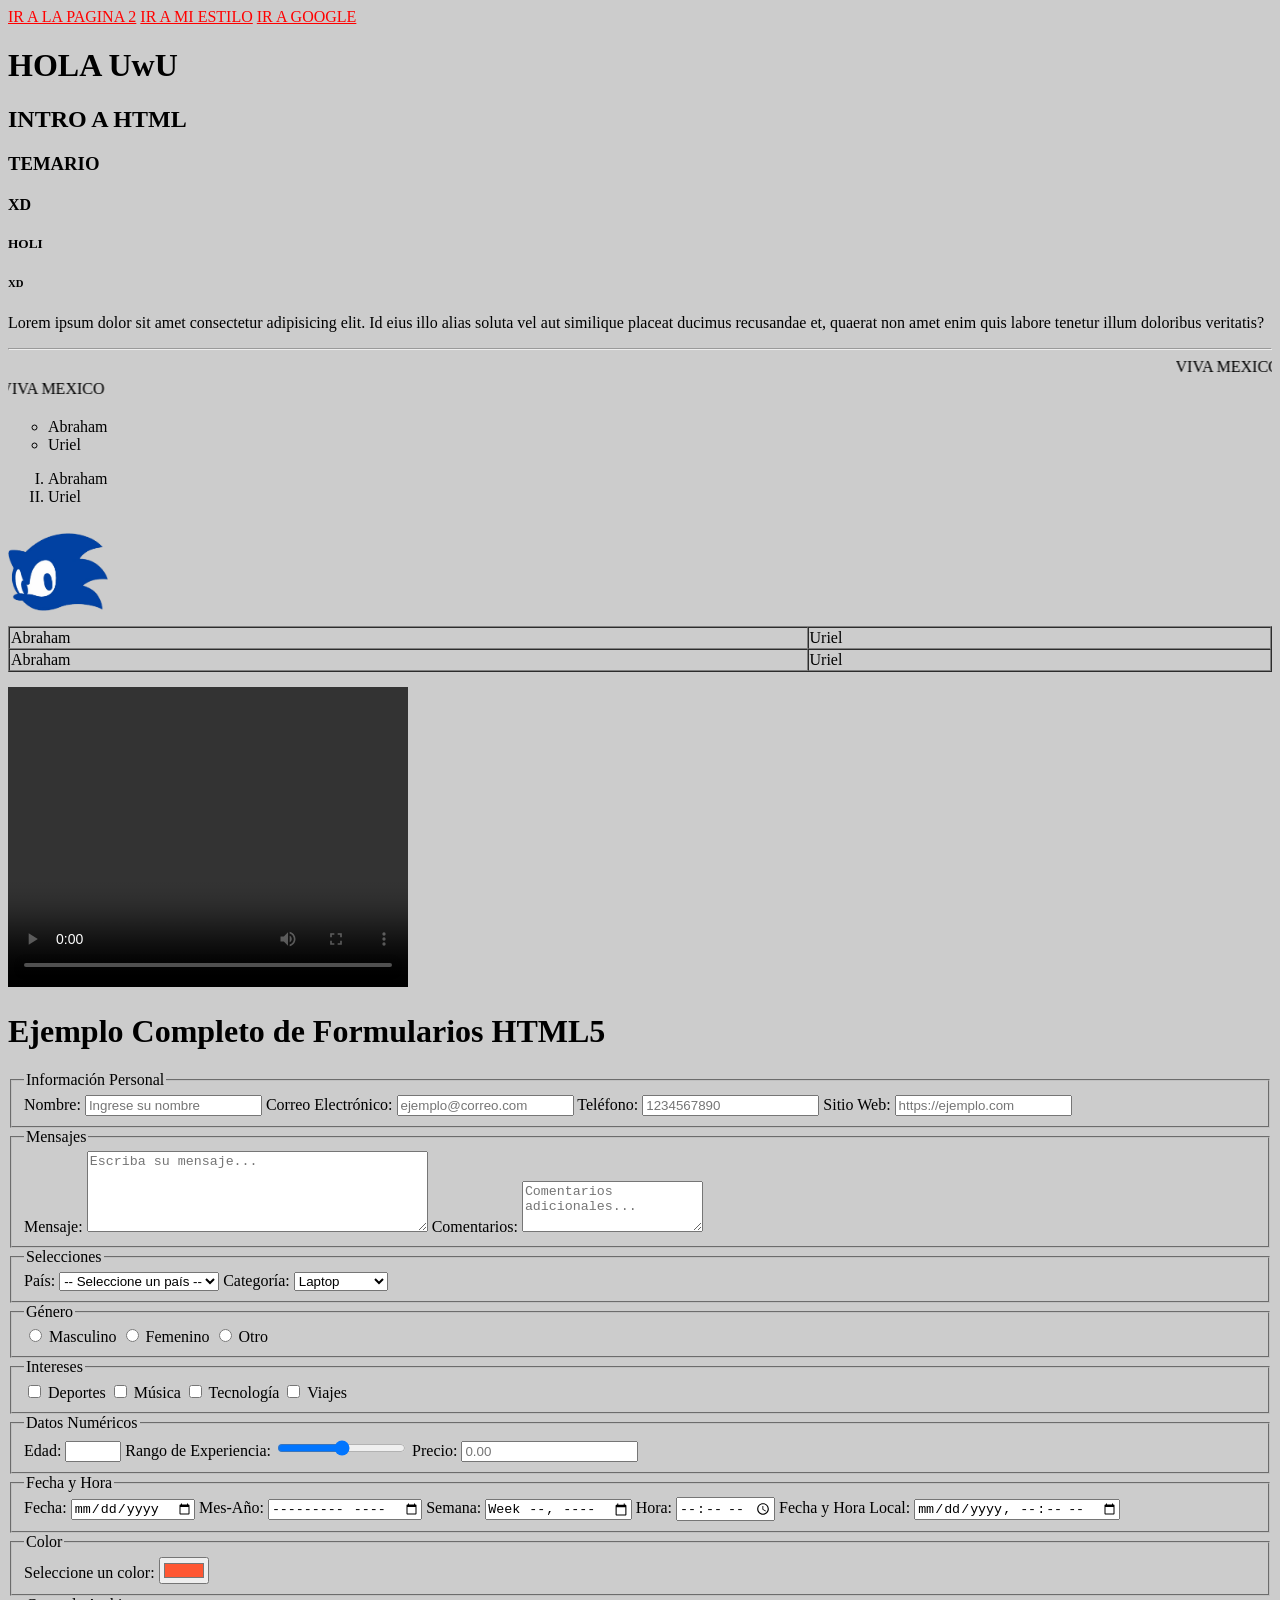
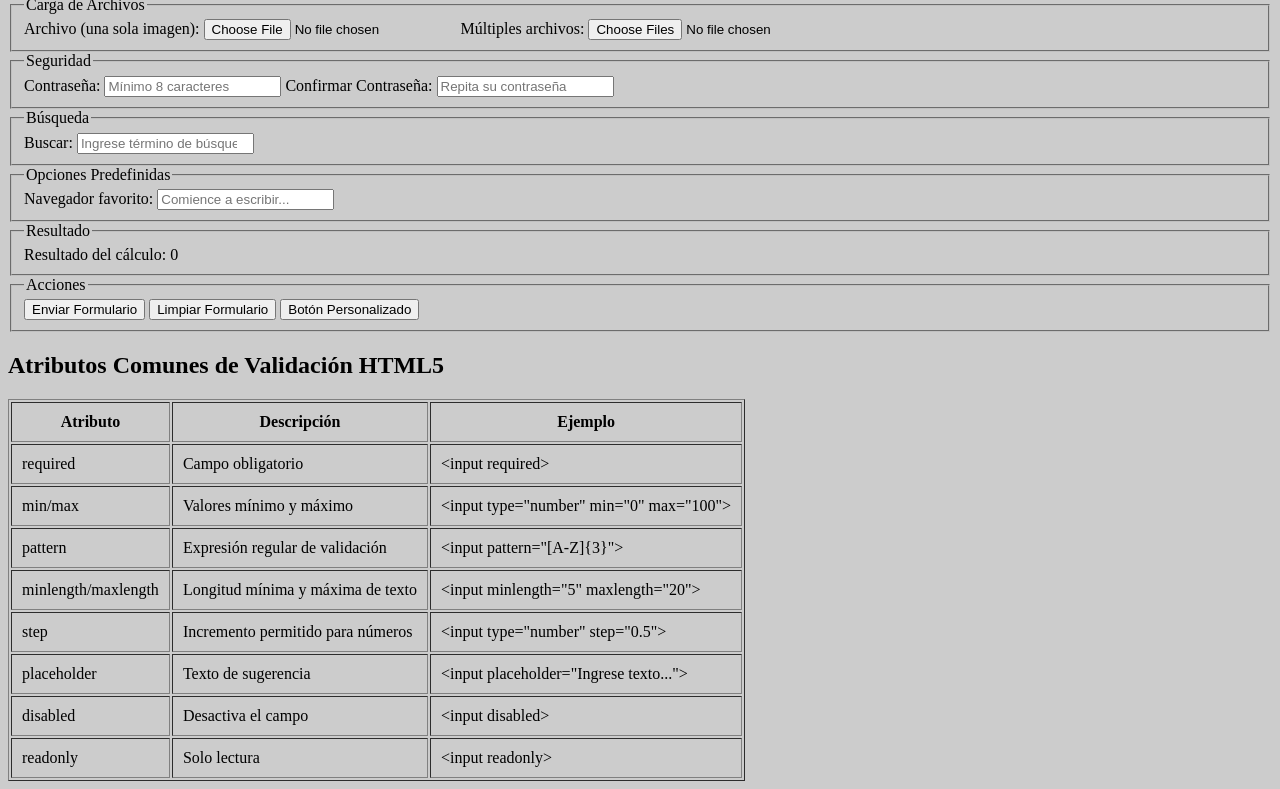
==== 01/index.html @ 8826e5a4 "MI PRIMER PAGINA Y CALCULADORA WEB" ====
<!DOCTYPE html>
<html lang="en">
<head>
    <meta charset="UTF-8">
    <meta name="viewport" content="width=device-width, initial-scale=1.0">
    <title>INTRO A HTML</title>
</head>
<body bgcolor="#cccccc" text="#000000" link="#ff0000">
    <a href="dos.html">IR A LA PAGINA 2</a>
    <a href="mi estilo.html">IR A MI ESTILO</a>

    <a href="https://www.google.com" target="_blank">IR A GOOGLE</a>
    <h1>HOLA UwU</h1>
    <h2>INTRO A HTML</h2>
    <h3>TEMARIO</h3>
    <h4>XD</h4>
    <h5>HOLI</h5>
    <h6>XD</h6>

    <p>Lorem ipsum dolor sit amet consectetur adipisicing elit. Id eius illo alias soluta vel aut similique placeat ducimus recusandae et, quaerat non amet enim quis labore tenetur illum doloribus veritatis?</p>

    <hr>
    <marquee behavior="scroll"
    direction="left">VIVA MEXICO</marquee>
    <marquee behavior="scroll"
    direction="right">VIVA MEXICO</marquee>

    <ul type="circle">
        <li>Abraham</li>
        <li>Uriel</li>
    </ul>

    <ol type="I">
        <li>Abraham</li>
        <li>Uriel</li>
    </ol>

    <img src="img/Sonic-icon.png" alt="" width="100px" height="100px">
    <table border="1" width="100%" cellspacing="0" cellpacing="10">
        <tr>
            <td>Abraham</td>
            <td>Uriel</td>
        </tr>
        <tr>
            <td>Abraham</td>
            <td>Uriel</td>
        </tr>
    </table>
    <video src="img/MedalBiteByNight.mp4" width="400" height="300" controls></video>

    <iframe width="560" height="315" src="https://www.youtube.com/embed/CTl2nMWCDM4?si=jK0uo6fHjbT6DZ3Q" title="YouTube video player" frameborder="0" allow="accelerometer; autoplay; clipboard-write; encrypted-media; gyroscope; picture-in-picture; web-share" referrerpolicy="strict-origin-when-cross-origin" allowfullscreen></iframe>
    <h1>Ejemplo Completo de Formularios HTML5</h1>

<form action="/procesar" method="POST" enctype="multipart/form-data" novalidate>
    
    <!-- FIELDSET Y LEGEND -->
    <fieldset>
        <legend>Información Personal</legend>
        
        <!-- INPUT TEXT -->
        <label for="nombre">Nombre:</label>
        <input type="text" id="nombre" name="nombre" required placeholder="Ingrese su nombre">
        
        <!-- INPUT EMAIL -->
        <label for="email">Correo Electrónico:</label>
        <input type="email" id="email" name="email" required placeholder="ejemplo@correo.com">
        
        <!-- INPUT TEL -->
        <label for="telefono">Teléfono:</label>
        <input type="tel" id="telefono" name="telefono" pattern="[0-9]{10}" placeholder="1234567890">
        
        <!-- INPUT URL -->
        <label for="sitio">Sitio Web:</label>
        <input type="url" id="sitio" name="sitio" placeholder="https://ejemplo.com">
    </fieldset>

    <!-- TEXTAREA -->
    <fieldset>
        <legend>Mensajes</legend>
        
        <label for="mensaje">Mensaje:</label>
        <textarea id="mensaje" name="mensaje" rows="5" cols="40" maxlength="500" placeholder="Escriba su mensaje..."></textarea>
        
        <label for="comentarios">Comentarios:</label>
        <textarea id="comentarios" name="comentarios" rows="3" placeholder="Comentarios adicionales..."></textarea>
    </fieldset>

    <!-- SELECT -->
    <fieldset>
        <legend>Selecciones</legend>
        
        <label for="pais">País:</label>
        <select id="pais" name="pais" required>
            <option value="">-- Seleccione un país --</option>
            <option value="mx">México</option>
            <option value="es">España</option>
            <option value="ar">Argentina</option>
            <option value="co">Colombia</option>
        </select>
        
        <!-- OPTGROUP -->
        <label for="categoria">Categoría:</label>
        <select id="categoria" name="categoria">
            <optgroup label="Electrónica">
                <option value="laptop">Laptop</option>
                <option value="celular">Celular</option>
            </optgroup>
            <optgroup label="Ropa">
                <option value="camiseta">Camiseta</option>
                <option value="pantalon">Pantalón</option>
            </optgroup>
        </select>
    </fieldset>

    <!-- RADIO BUTTONS -->
    <fieldset>
        <legend>Género</legend>
        <label><input type="radio" name="genero" value="masculino" required> Masculino</label>
        <label><input type="radio" name="genero" value="femenino"> Femenino</label>
        <label><input type="radio" name="genero" value="otro"> Otro</label>
    </fieldset>

    <!-- CHECKBOXES -->
    <fieldset>
        <legend>Intereses</legend>
        <label><input type="checkbox" name="intereses" value="deportes"> Deportes</label>
        <label><input type="checkbox" name="intereses" value="musica"> Música</label>
        <label><input type="checkbox" name="intereses" value="tecnologia"> Tecnología</label>
        <label><input type="checkbox" name="intereses" value="viajes"> Viajes</label>
    </fieldset>

    <!-- INPUT NUMÉRICOS -->
    <fieldset>
        <legend>Datos Numéricos</legend>
        
        <label for="edad">Edad:</label>
        <input type="number" id="edad" name="edad" min="18" max="120" step="1">
        
        <label for="rango">Rango de Experiencia:</label>
        <input type="range" id="rango" name="rango" min="0" max="10" step="1" value="5">
        
        <label for="precio">Precio:</label>
        <input type="number" id="precio" name="precio" min="0" step="0.01" placeholder="0.00">
    </fieldset>

    <!-- INPUT FECHA Y HORA -->
    <fieldset>
        <legend>Fecha y Hora</legend>
        
        <label for="fecha">Fecha:</label>
        <input type="date" id="fecha" name="fecha">
        
        <label for="mes">Mes-Año:</label>
        <input type="month" id="mes" name="mes">
        
        <label for="semana">Semana:</label>
        <input type="week" id="semana" name="semana">
        
        <label for="hora">Hora:</label>
        <input type="time" id="hora" name="hora">
        
        <label for="datetime">Fecha y Hora Local:</label>
        <input type="datetime-local" id="datetime" name="datetime">
    </fieldset>

    <!-- INPUT COLOR -->
    <fieldset>
        <legend>Color</legend>
        
        <label for="color">Seleccione un color:</label>
        <input type="color" id="color" name="color" value="#FF5733">
    </fieldset>

    <!-- INPUT ARCHIVO -->
    <fieldset>
        <legend>Carga de Archivos</legend>
        
        <label for="archivo">Archivo (una sola imagen):</label>
        <input type="file" id="archivo" name="archivo" accept="image/*">
        
        <label for="multiples">Múltiples archivos:</label>
        <input type="file" id="multiples" name="multiples" multiple accept=".pdf,.doc,.docx">
    </fieldset>

    <!-- INPUT OCULTO -->
    <input type="hidden" name="id_usuario" value="12345">

    <!-- INPUT PASSWORD -->
    <fieldset>
        <legend>Seguridad</legend>
        
        <label for="password">Contraseña:</label>
        <input type="password" id="password" name="password" required minlength="8" placeholder="Mínimo 8 caracteres">
        
        <label for="confirmar">Confirmar Contraseña:</label>
        <input type="password" id="confirmar" name="confirmar" required placeholder="Repita su contraseña">
    </fieldset>

    <!-- INPUT SEARCH -->
    <fieldset>
        <legend>Búsqueda</legend>
        
        <label for="buscar">Buscar:</label>
        <input type="search" id="buscar" name="buscar" placeholder="Ingrese término de búsqueda...">
    </fieldset>

    <!-- DATALIST -->
    <fieldset>
        <legend>Opciones Predefinidas</legend>
        
        <label for="navegador">Navegador favorito:</label>
        <input type="text" id="navegador" name="navegador" list="navegadores" placeholder="Comience a escribir...">
        <datalist id="navegadores">
            <option value="Chrome">
            <option value="Firefox">
            <option value="Safari">
            <option value="Edge">
            <option value="Opera">
        </datalist>
    </fieldset>

    <!-- OUTPUT -->
    <fieldset>
        <legend>Resultado</legend>
        <label for="resultado">Resultado del cálculo:</label>
        <output id="resultado" name="resultado">0</output>
    </fieldset>

    <!-- BUTTONS -->
    <fieldset>
        <legend>Acciones</legend>
        
        <!-- SUBMIT -->
        <button type="submit">Enviar Formulario</button>
        
        <!-- RESET -->
        <button type="reset">Limpiar Formulario</button>
        
        <!-- BUTTON -->
        <button type="button" onclick="alert('Botón personalizado clickeado')">Botón Personalizado</button>
    </fieldset>

</form>

<!-- TABLA RESUMEN DE ATRIBUTOS IMPORTANTES -->
<h2>Atributos Comunes de Validación HTML5</h2>
<table border="1" cellpadding="10">
    <thead>
        <tr>
            <th>Atributo</th>
            <th>Descripción</th>
            <th>Ejemplo</th>
        </tr>
    </thead>
    <tbody>
        <tr>
            <td>required</td>
            <td>Campo obligatorio</td>
            <td>&lt;input required&gt;</td>
        </tr>
        <tr>
            <td>min/max</td>
            <td>Valores mínimo y máximo</td>
            <td>&lt;input type="number" min="0" max="100"&gt;</td>
        </tr>
        <tr>
            <td>pattern</td>
            <td>Expresión regular de validación</td>
            <td>&lt;input pattern="[A-Z]{3}"&gt;</td>
        </tr>
        <tr>
            <td>minlength/maxlength</td>
            <td>Longitud mínima y máxima de texto</td>
            <td>&lt;input minlength="5" maxlength="20"&gt;</td>
        </tr>
        <tr>
            <td>step</td>
            <td>Incremento permitido para números</td>
            <td>&lt;input type="number" step="0.5"&gt;</td>
        </tr>
        <tr>
            <td>placeholder</td>
            <td>Texto de sugerencia</td>
            <td>&lt;input placeholder="Ingrese texto..."&gt;</td>
        </tr>
        <tr>
            <td>disabled</td>
            <td>Desactiva el campo</td>
            <td>&lt;input disabled&gt;</td>
        </tr>
        <tr>
            <td>readonly</td>
            <td>Solo lectura</td>
            <td>&lt;input readonly&gt;</td>
        </tr>
    </tbody>
</table>


</body>
</html>
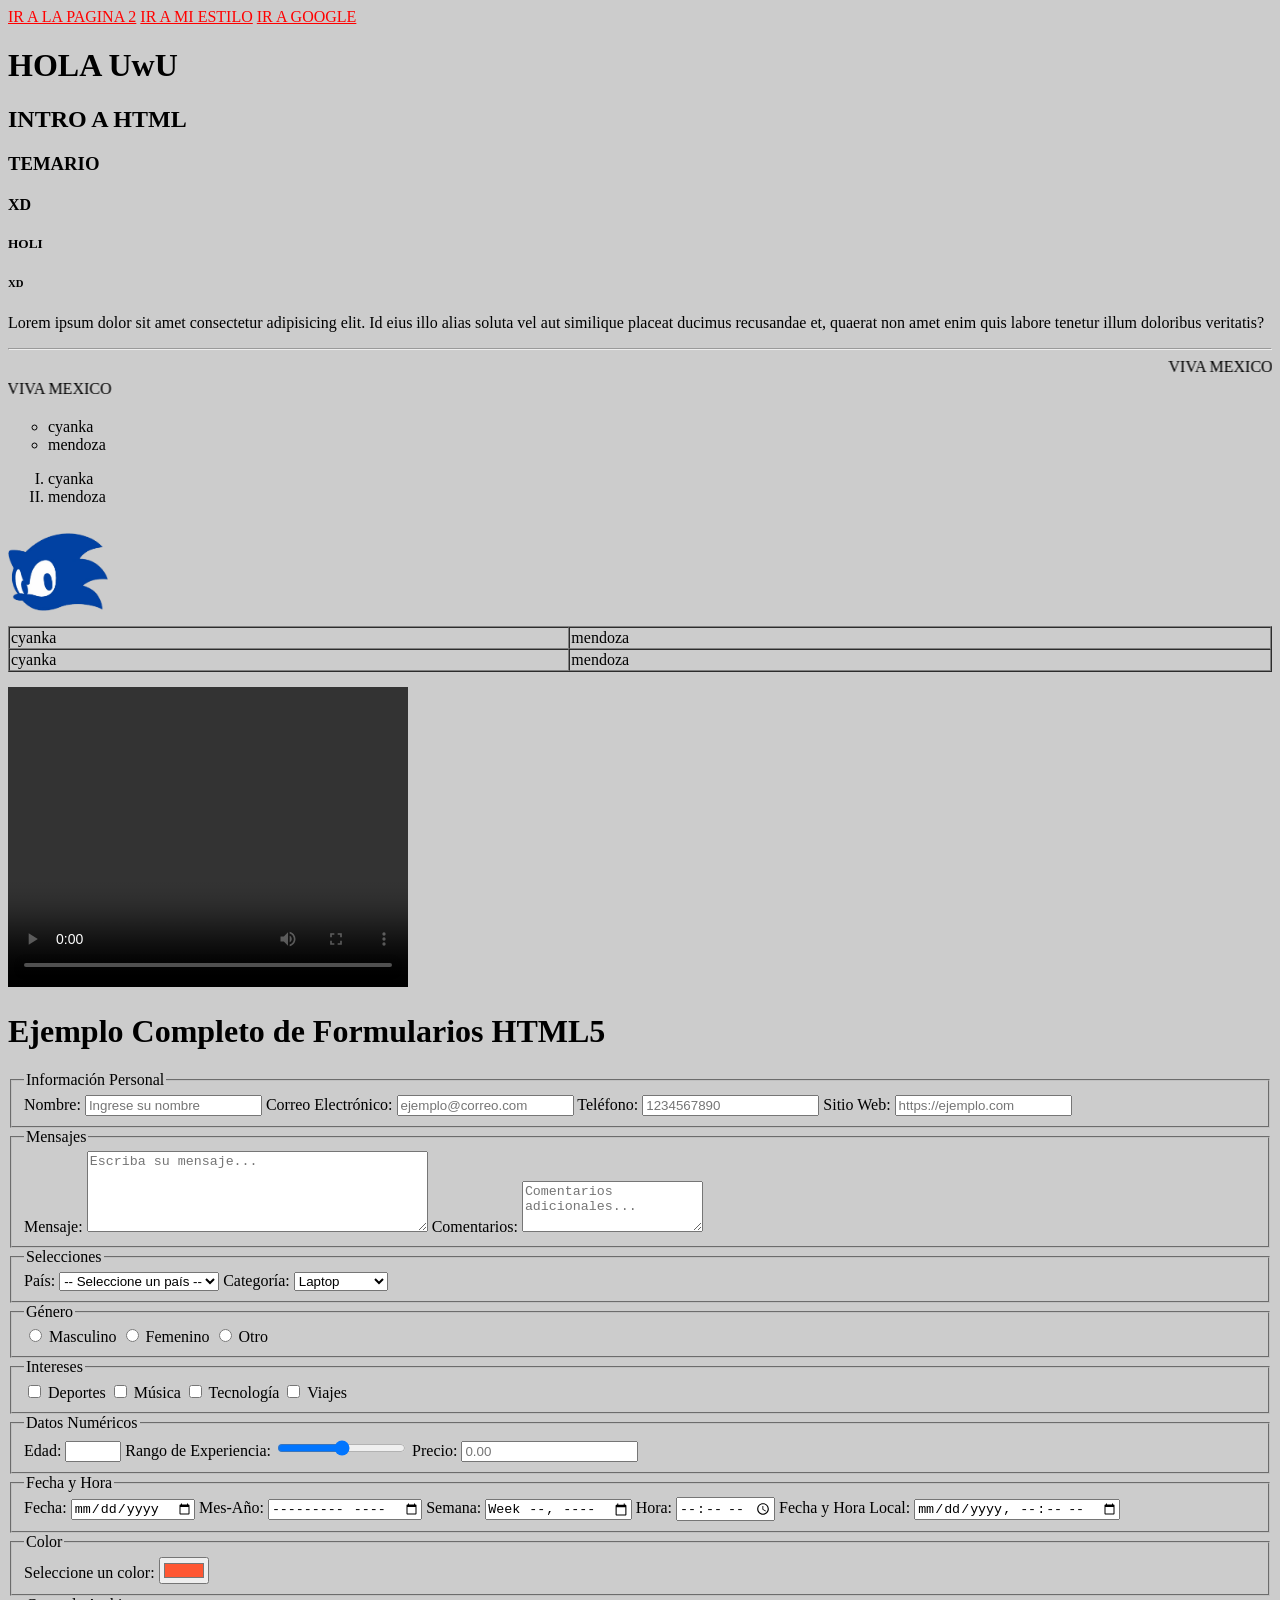
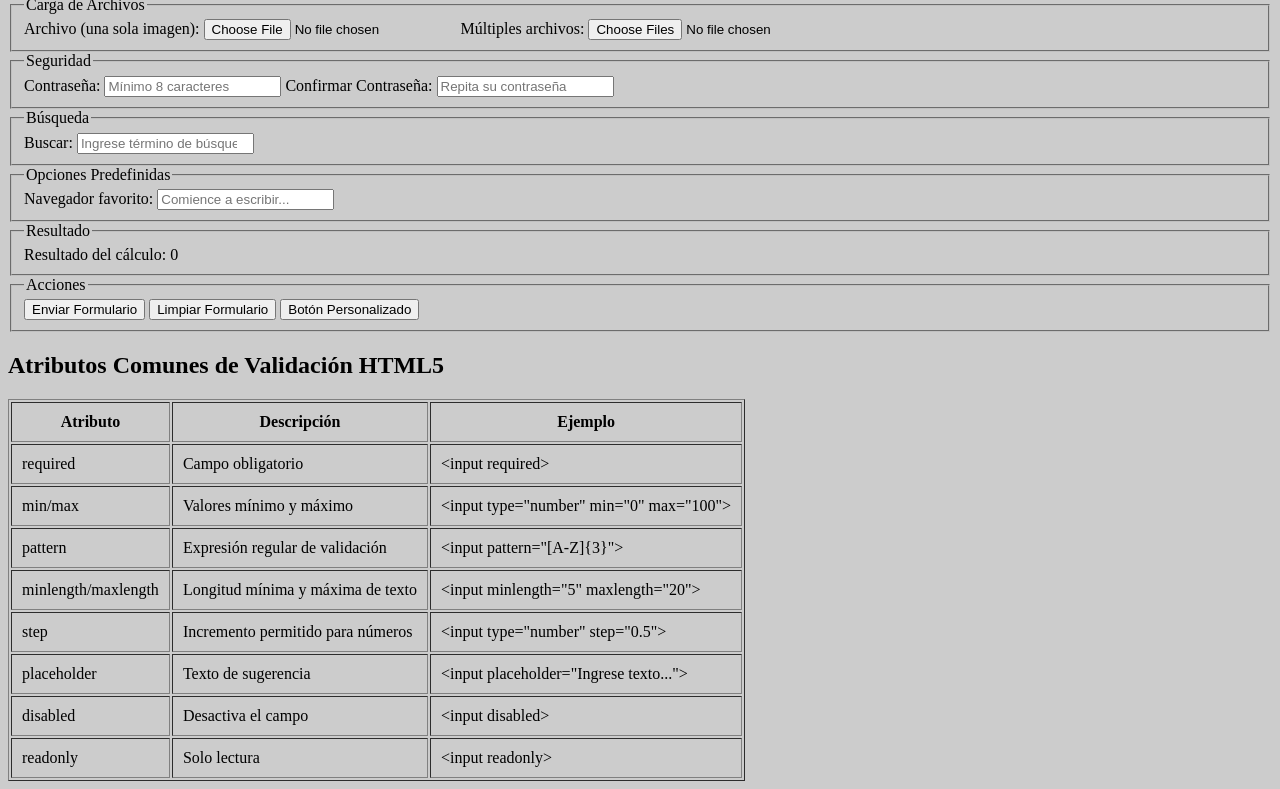
==== commit 03dea4b7: "mi primer pagina web" ====
--- a/01/index.html
+++ b/01/index.html
@@ -26,24 +26,24 @@
     direction="right">VIVA MEXICO</marquee>
 
     <ul type="circle">
-        <li>Abraham</li>
-        <li>Uriel</li>
+        <li>cyanka</li>
+        <li>mendoza</li>
     </ul>
 
     <ol type="I">
-        <li>Abraham</li>
-        <li>Uriel</li>
+        <li>cyanka</li>
+        <li>mendoza</li>
     </ol>
 
     <img src="img/Sonic-icon.png" alt="" width="100px" height="100px">
     <table border="1" width="100%" cellspacing="0" cellpacing="10">
         <tr>
-            <td>Abraham</td>
-            <td>Uriel</td>
-        </tr>
-        <tr>
-            <td>Abraham</td>
-            <td>Uriel</td>
+            <td>cyanka</td>
+            <td>mendoza</td>
+        </tr>
+        <tr>
+            <td>cyanka</td>
+            <td>mendoza</td>
         </tr>
     </table>
     <video src="img/MedalBiteByNight.mp4" width="400" height="300" controls></video>
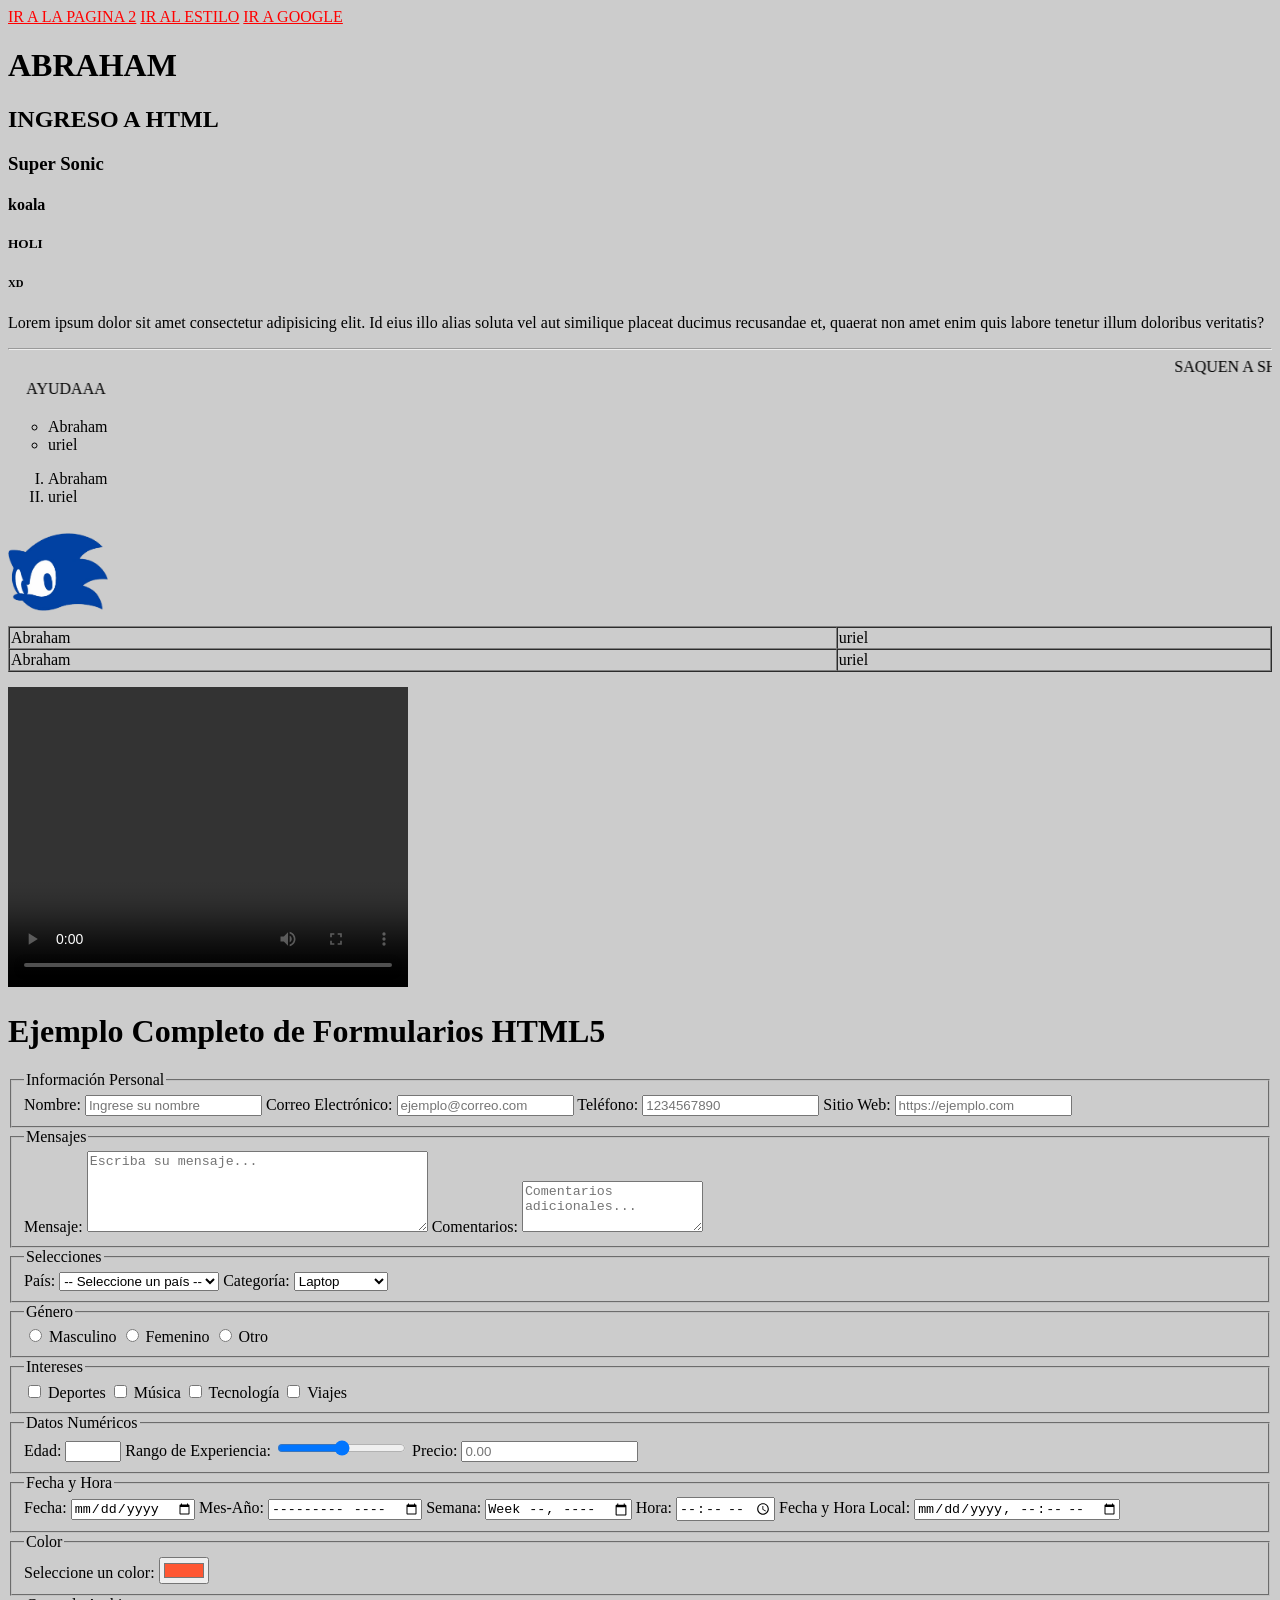
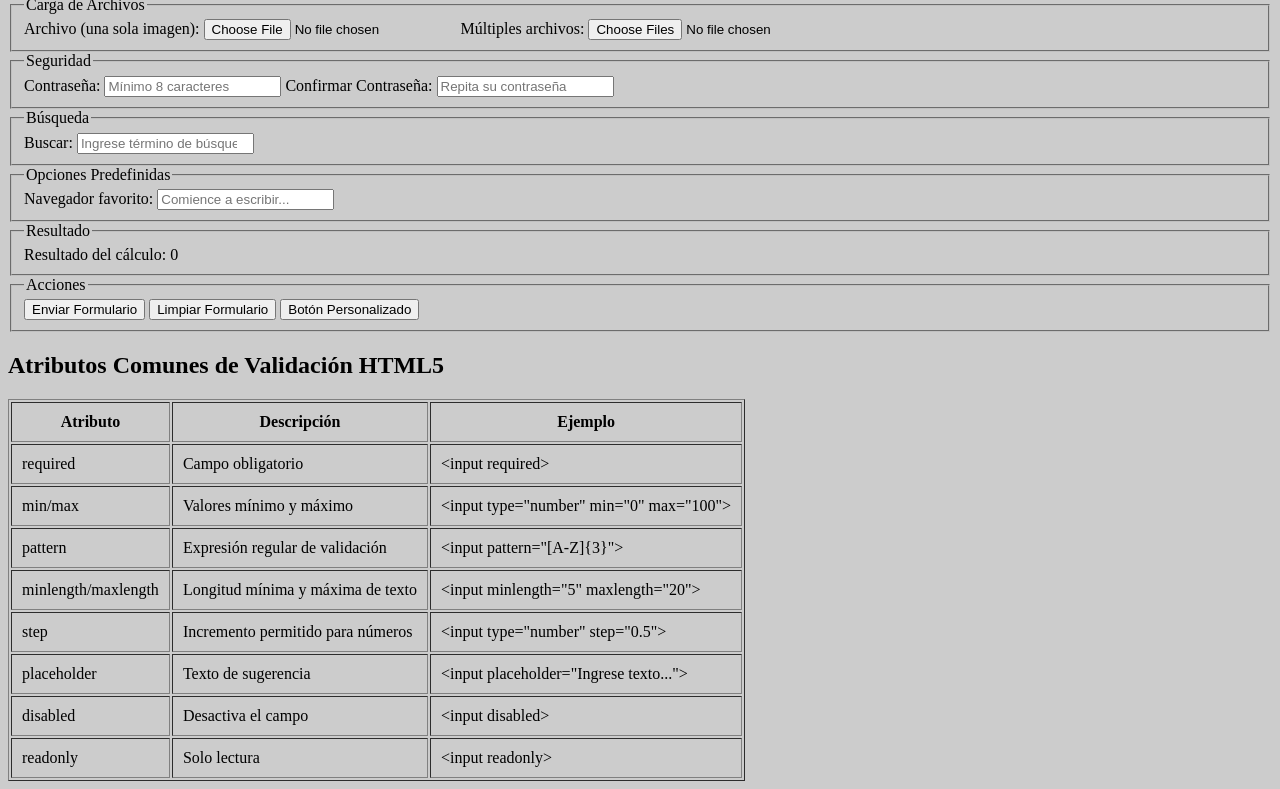
==== commit d496e158: "Actualizacion Pagina Web" ====
--- a/01/index.html
+++ b/01/index.html
@@ -7,13 +7,13 @@
 </head>
 <body bgcolor="#cccccc" text="#000000" link="#ff0000">
     <a href="dos.html">IR A LA PAGINA 2</a>
-    <a href="mi estilo.html">IR A MI ESTILO</a>
+    <a href="mi estilo.html">IR AL ESTILO</a>
 
     <a href="https://www.google.com" target="_blank">IR A GOOGLE</a>
-    <h1>HOLA UwU</h1>
-    <h2>INTRO A HTML</h2>
-    <h3>TEMARIO</h3>
-    <h4>XD</h4>
+    <h1>ABRAHAM</h1>
+    <h2>INGRESO A HTML</h2>
+    <h3>Super Sonic</h3>
+    <h4>koala</h4>
     <h5>HOLI</h5>
     <h6>XD</h6>
 
@@ -21,29 +21,29 @@
 
     <hr>
     <marquee behavior="scroll"
-    direction="left">VIVA MEXICO</marquee>
+    direction="left">SAQUEN A SHEINBAUM</marquee>
     <marquee behavior="scroll"
-    direction="right">VIVA MEXICO</marquee>
+    direction="right">AYUDAAA</marquee>
 
     <ul type="circle">
-        <li>cyanka</li>
-        <li>mendoza</li>
+        <li>Abraham</li>
+        <li>uriel</li>
     </ul>
 
     <ol type="I">
-        <li>cyanka</li>
-        <li>mendoza</li>
+        <li>Abraham</li>
+        <li>uriel</li>
     </ol>
 
     <img src="img/Sonic-icon.png" alt="" width="100px" height="100px">
     <table border="1" width="100%" cellspacing="0" cellpacing="10">
         <tr>
-            <td>cyanka</td>
-            <td>mendoza</td>
-        </tr>
-        <tr>
-            <td>cyanka</td>
-            <td>mendoza</td>
+            <td>Abraham</td>
+            <td>uriel</td>
+        </tr>
+        <tr>
+            <td>Abraham</td>
+            <td>uriel</td>
         </tr>
     </table>
     <video src="img/MedalBiteByNight.mp4" width="400" height="300" controls></video>
